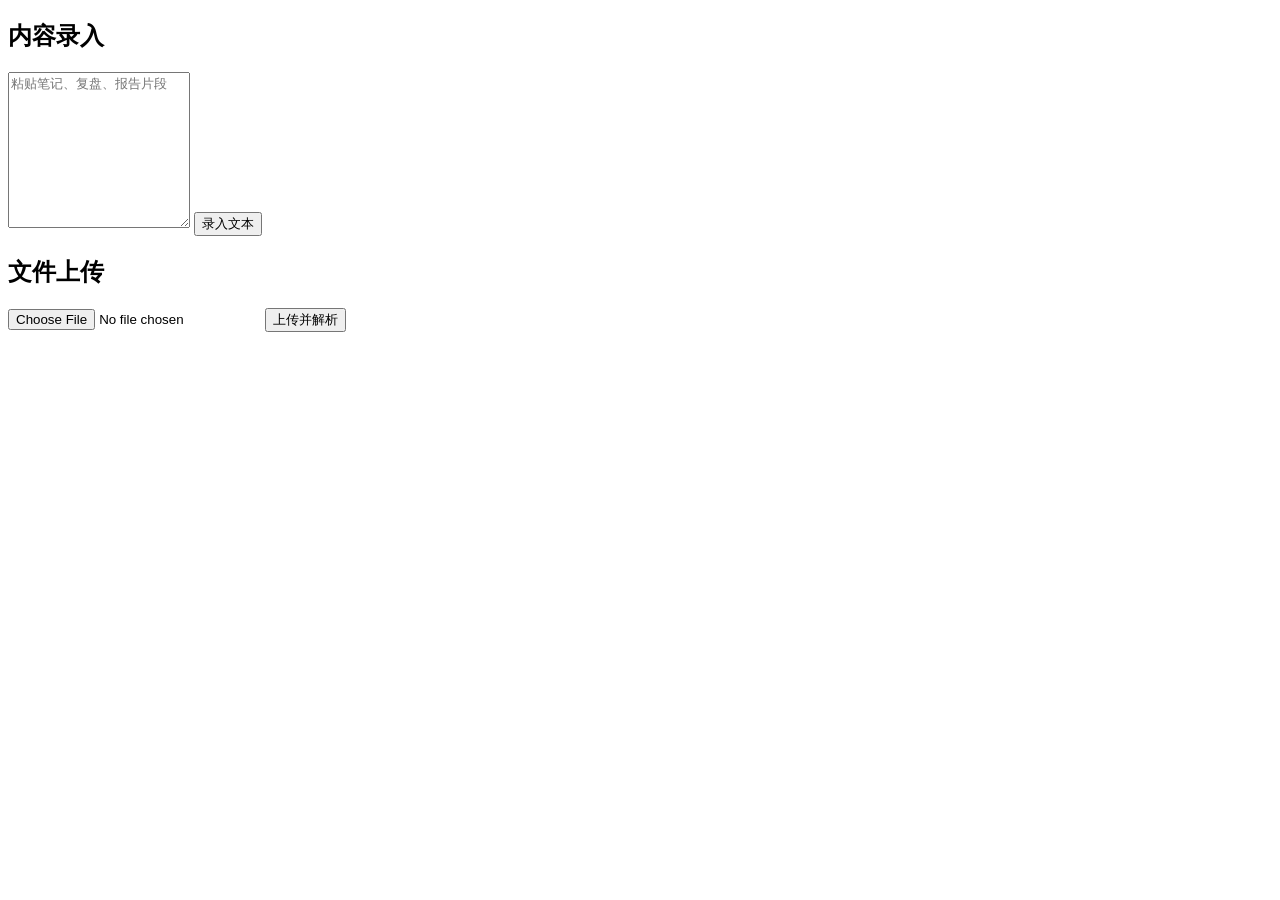
==== static/index.html @ ef58f978 "init: establish agent project root repository" ====
<!doctype html>
<html lang="zh-CN">
<head>
  <meta charset="utf-8">
  <meta name="viewport" content="width=device-width, initial-scale=1">
  <title>PKA 录入</title>
  <link rel="stylesheet" href="static/style.css?v=20260605-ask-workbench">
</head>
<body data-page="ingest">
  <main class="shell">
    <section class="panel">
      <h1>内容录入</h1>
      <form id="text-form" class="stack">
        <textarea id="text-input" rows="10" placeholder="粘贴笔记、复盘、报告片段"></textarea>
        <button type="submit">录入文本</button>
      </form>
      <pre id="text-feedback" class="feedback"></pre>
    </section>
    <section class="panel">
      <h2>文件上传</h2>
      <form id="file-form" class="dropzone">
        <input id="file-input" type="file" accept=".txt,.md,.docx,.pptx,.pdf,.xlsx,.png,.jpg,.jpeg,.webp">
        <button type="submit">上传并解析</button>
      </form>
      <pre id="file-feedback" class="feedback"></pre>
    </section>
  </main>
  <script src="static/app.js?v=20260605-ask-workbench"></script>
</body>
</html>
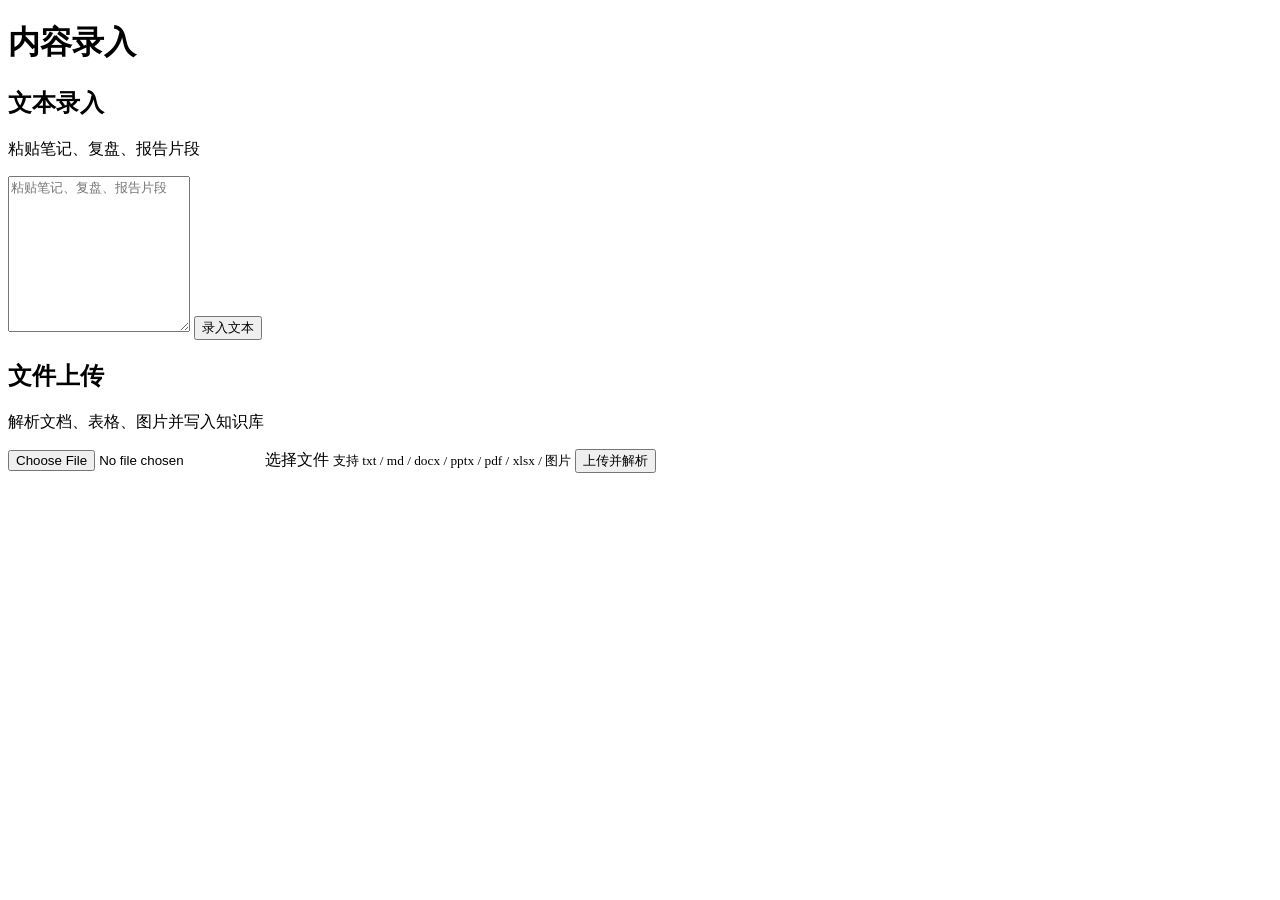
==== commit fde2e1d3: "feat: fit PKA ingest workspace to viewport" ====
--- a/static/index.html
+++ b/static/index.html
@@ -4,27 +4,42 @@
   <meta charset="utf-8">
   <meta name="viewport" content="width=device-width, initial-scale=1">
   <title>PKA 录入</title>
-  <link rel="stylesheet" href="static/style.css?v=20260605-ask-workbench">
+  <link rel="stylesheet" href="static/style.css?v=20260605-ingest-footer">
 </head>
 <body data-page="ingest">
-  <main class="shell">
-    <section class="panel">
+  <main class="ingest-workbench">
+    <header class="ingest-header">
       <h1>内容录入</h1>
-      <form id="text-form" class="stack">
+    </header>
+    <section class="ingest-grid" aria-label="知识库录入入口">
+      <article class="ingest-pane ingest-text-pane">
+        <div class="ingest-pane-heading">
+          <h2>文本录入</h2>
+          <p>粘贴笔记、复盘、报告片段</p>
+        </div>
+        <form id="text-form" class="ingest-form ingest-text-form">
         <textarea id="text-input" rows="10" placeholder="粘贴笔记、复盘、报告片段"></textarea>
-        <button type="submit">录入文本</button>
-      </form>
-      <pre id="text-feedback" class="feedback"></pre>
-    </section>
-    <section class="panel">
-      <h2>文件上传</h2>
-      <form id="file-form" class="dropzone">
-        <input id="file-input" type="file" accept=".txt,.md,.docx,.pptx,.pdf,.xlsx,.png,.jpg,.jpeg,.webp">
-        <button type="submit">上传并解析</button>
-      </form>
-      <pre id="file-feedback" class="feedback"></pre>
+          <button type="submit">录入文本</button>
+        </form>
+        <pre id="text-feedback" class="feedback ingest-feedback"></pre>
+      </article>
+      <article class="ingest-pane ingest-upload-pane">
+        <div class="ingest-pane-heading">
+          <h2>文件上传</h2>
+          <p>解析文档、表格、图片并写入知识库</p>
+        </div>
+        <form id="file-form" class="ingest-form ingest-file-form">
+          <label class="ingest-dropzone">
+            <input id="file-input" type="file" accept=".txt,.md,.docx,.pptx,.pdf,.xlsx,.png,.jpg,.jpeg,.webp">
+            <span>选择文件</span>
+            <small>支持 txt / md / docx / pptx / pdf / xlsx / 图片</small>
+          </label>
+          <button type="submit">上传并解析</button>
+        </form>
+        <pre id="file-feedback" class="feedback ingest-feedback"></pre>
+      </article>
     </section>
   </main>
-  <script src="static/app.js?v=20260605-ask-workbench"></script>
+  <script src="static/app.js?v=20260605-ingest-footer"></script>
 </body>
 </html>
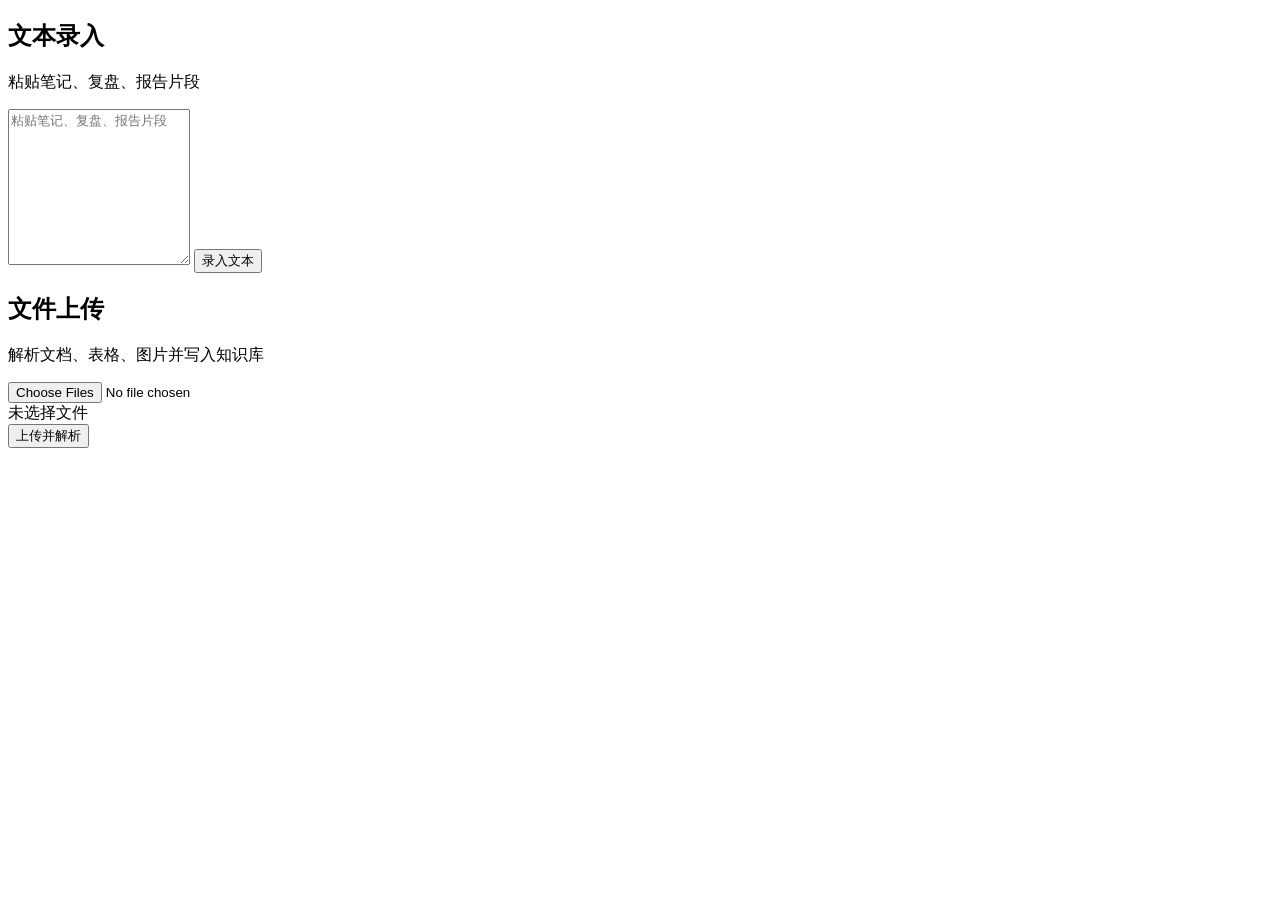
==== commit 586f0c6f: "feat(agent06): add trusted ingest quality workflow" ====
--- a/static/index.html
+++ b/static/index.html
@@ -4,13 +4,10 @@
   <meta charset="utf-8">
   <meta name="viewport" content="width=device-width, initial-scale=1">
   <title>PKA 录入</title>
-  <link rel="stylesheet" href="static/style.css?v=20260605-ingest-footer">
+  <link rel="stylesheet" href="static/style.css?v=20260613-six-slot-upload">
 </head>
 <body data-page="ingest">
-  <main class="ingest-workbench">
-    <header class="ingest-header">
-      <h1>内容录入</h1>
-    </header>
+  <main class="ingest-workbench" aria-label="内容录入">
     <section class="ingest-grid" aria-label="知识库录入入口">
       <article class="ingest-pane ingest-text-pane">
         <div class="ingest-pane-heading">
@@ -29,17 +26,18 @@
           <p>解析文档、表格、图片并写入知识库</p>
         </div>
         <form id="file-form" class="ingest-form ingest-file-form">
-          <label class="ingest-dropzone">
-            <input id="file-input" type="file" accept=".txt,.md,.docx,.pptx,.pdf,.xlsx,.png,.jpg,.jpeg,.webp">
-            <span>选择文件</span>
-            <small>支持 txt / md / docx / pptx / pdf / xlsx / 图片</small>
-          </label>
+          <input id="file-input" type="file" multiple class="upload-native-input" accept=".txt,.md,.docx,.pptx,.pdf,.xlsx,.png,.jpg,.jpeg,.webp">
+          <div id="file-list" class="upload-slot-board" data-upload-slot-board data-upload-max-files="6" aria-live="polite"></div>
+          <div class="upload-actions">
+            <span id="file-summary" class="upload-summary">未选择文件</span>
+            <button type="button" id="clear-selected-files" class="secondary-action" hidden>清空选择</button>
+          </div>
           <button type="submit">上传并解析</button>
         </form>
-        <pre id="file-feedback" class="feedback ingest-feedback"></pre>
+        <pre id="file-feedback" class="feedback ingest-feedback upload-feedback"></pre>
       </article>
     </section>
   </main>
-  <script src="static/app.js?v=20260605-ingest-footer"></script>
+  <script src="static/app.js?v=20260613-six-slot-upload"></script>
 </body>
 </html>
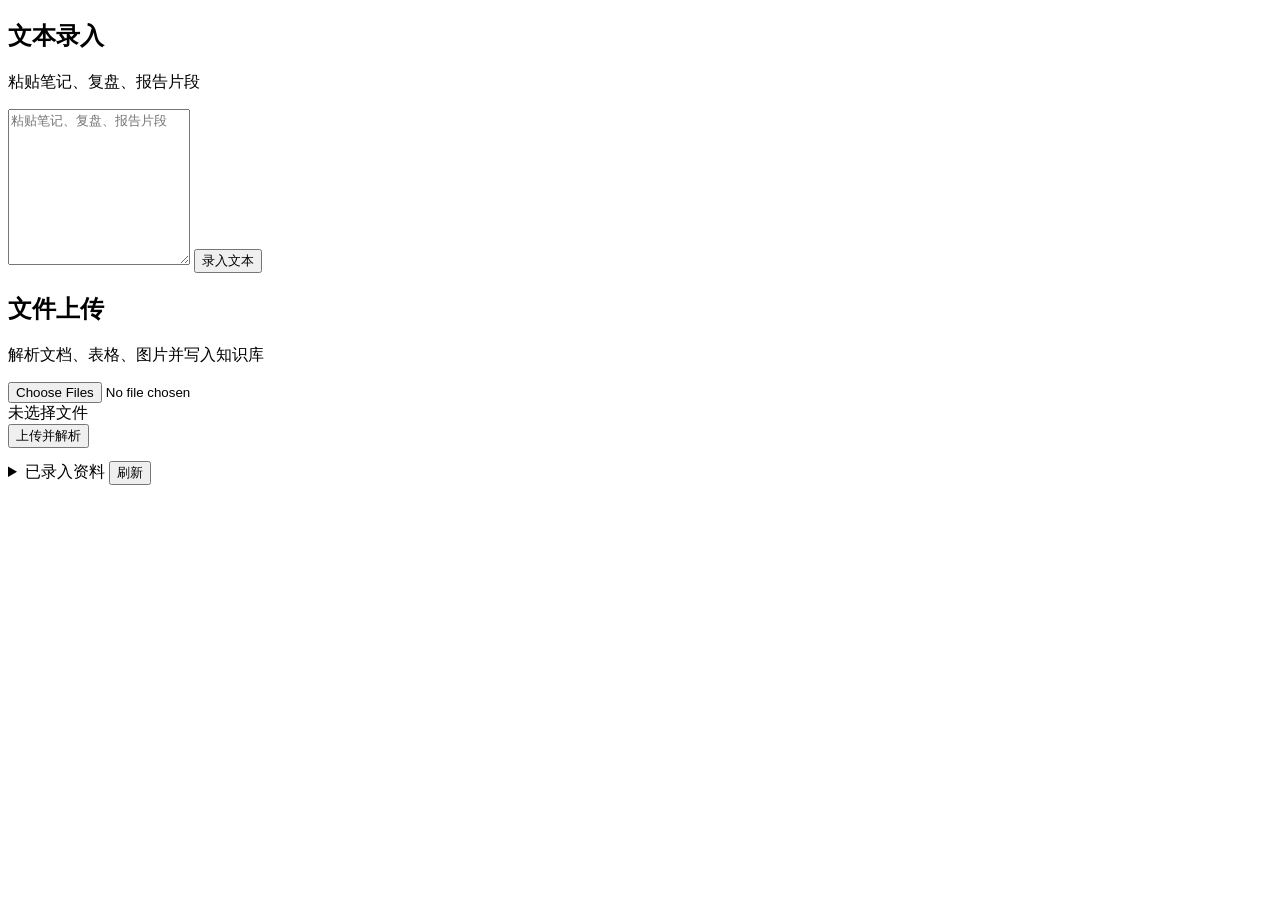
==== commit b316b22f: "chore(agent06-pka): commit selected repo changes" ====
--- a/static/index.html
+++ b/static/index.html
@@ -4,7 +4,7 @@
   <meta charset="utf-8">
   <meta name="viewport" content="width=device-width, initial-scale=1">
   <title>PKA 录入</title>
-  <link rel="stylesheet" href="static/style.css?v=20260613-six-slot-upload">
+  <link rel="stylesheet" href="static/style.css?v=20260617-async-ocr">
 </head>
 <body data-page="ingest">
   <main class="ingest-workbench" aria-label="内容录入">
@@ -35,9 +35,16 @@
           <button type="submit">上传并解析</button>
         </form>
         <pre id="file-feedback" class="feedback ingest-feedback upload-feedback"></pre>
+        <details class="ingest-source-manager">
+          <summary>
+            <span>已录入资料</span>
+            <button type="button" id="refresh-ingest-sources" class="secondary-action">刷新</button>
+          </summary>
+          <div id="ingest-source-list" class="ingest-source-list" aria-live="polite">正在读取…</div>
+        </details>
       </article>
     </section>
   </main>
-  <script src="static/app.js?v=20260613-six-slot-upload"></script>
+  <script src="static/app.js?v=20260715-ingest-lifecycle"></script>
 </body>
 </html>
